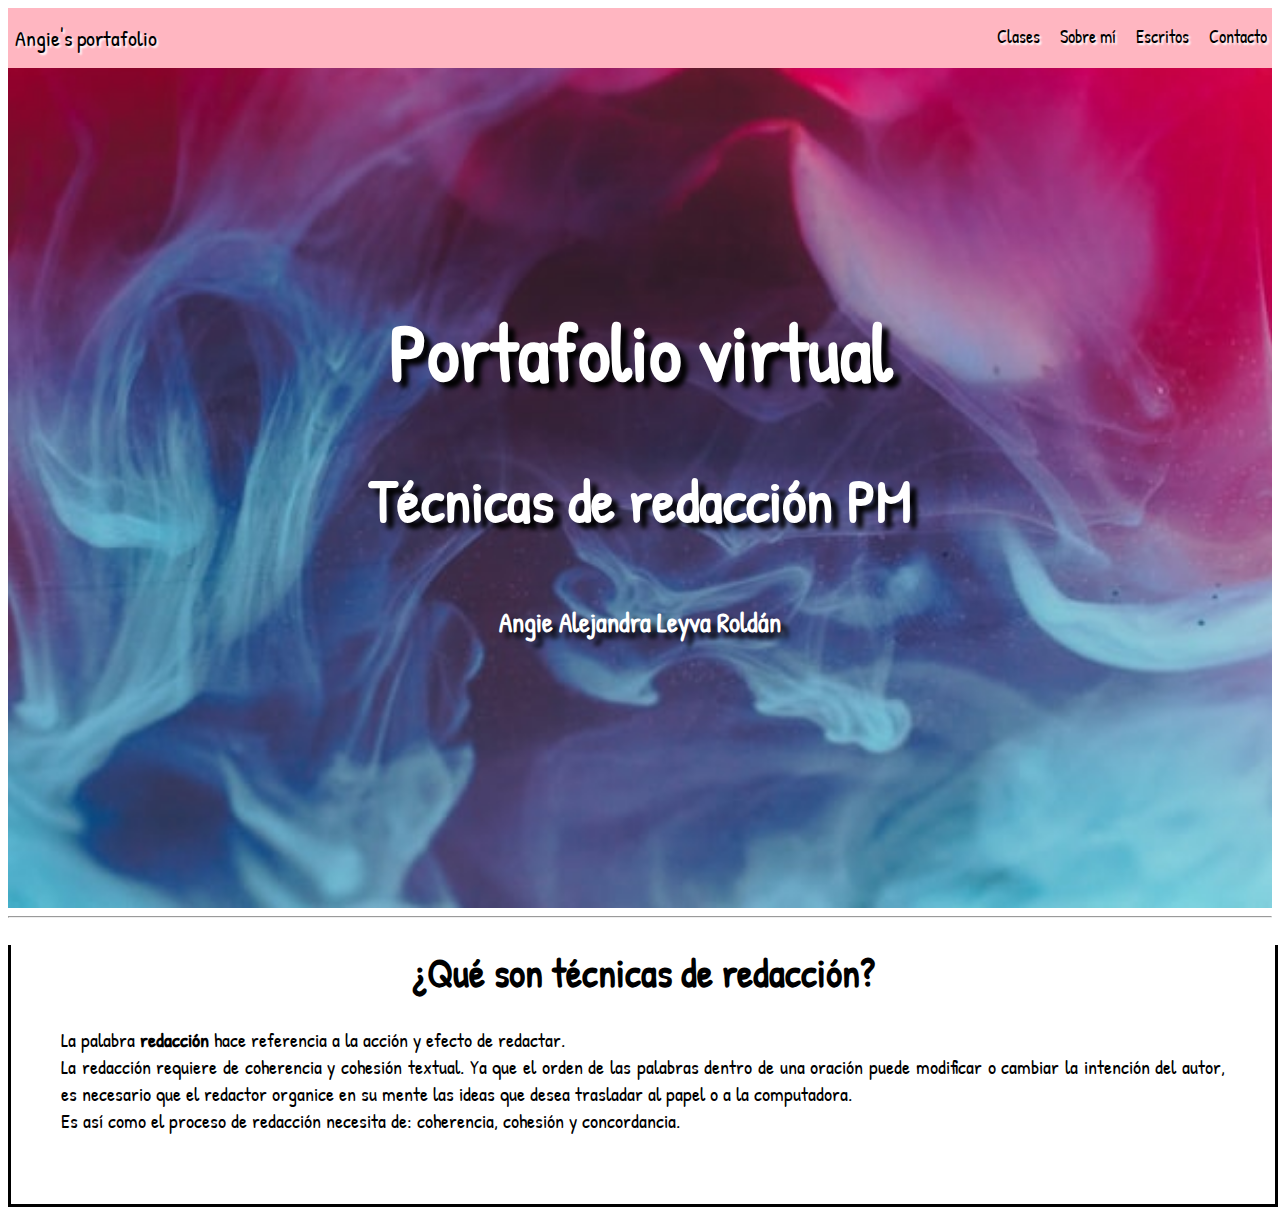
==== index.html @ bf1f9ea7 "First commit" ====
<!DOCTYPE html>
<html lang="en">
<head>
    <meta charset="UTF-8">
    <meta http-equiv="X-UA-Compatible" content="IE=edge">
    <meta name="viewport" content="width=device-width, initial-scale=1.0">
    <meta name="keywords" content="blog, programming, web design, art">
    <title>Angie's Blog</title>
    <link rel="stylesheet" href="/css/style.css">
</head>
<body>
    <main class="home">
        <div class="nav">
            <div><a href="./index.html">Angie's portafolio</a></div>
                <ul>
                    <li><a href="#">Clases</a></li>
                    <li><a href="./about.html">Sobre mí</a></li>
                    <li><a href="./services.html">Escritos</a></li>
                    <li><a href="./contact.html">Contacto</a></li>
                </ul>
        </div>
        <div class="text-container">
            <div>
                <h1>Portafolio virtual</h1>
                <h2>Técnicas de redacción PM</h2>
                <h6>Angie Alejandra Leyva Roldán</h6>
            </div>
        </div>
    </main>
    <hr>
    <section>
        <div class="section1-index-div_container">
            <div class="section1-index-div1">
                <h1>¿Qué son técnicas de redacción?</h1>
                <p>La palabra <strong>redacción</strong> hace referencia a la acción y efecto de redactar. <br> La redacción requiere de coherencia y cohesión textual. Ya que el orden de las palabras dentro de una oración puede modificar o cambiar la intención del autor, es necesario que el redactor organice en su mente las ideas que desea trasladar al papel o a la computadora. <br> Es así como el proceso de redacción necesita de: coherencia, cohesión y concordancia.</p>
            </div>
        </div>
    </section>
</body>
</html>
---- css/style.css ----
@import url('https://fonts.googleapis.com/css2?family=Patrick+Hand&display=swap');

/** barra navegación**/
.nav {
    height: 60px;
    background: lightpink;
}
.nav div a {
    display: inline-block;
    position: absolute;
    left: 0;
    padding: 15px;
    font-size: 22px;
    color: black;
    text-shadow: 2px 2px 2px white;
    font-family: 'Patrick Hand', cursive;
    text-decoration: none;
}
.nav ul {
    position: absolute;
    right: 5px;
}
.nav ul li {
    display: inline-block;
}
.nav ul li a {
    color: black;
    padding: 8px;
    text-shadow: 2px 2px 2px white;
    text-decoration: none;
    font-family: 'Patrick Hand', cursive;
    font-size: large;
}
/** termina barra navegación**/

/** home - pag principal - text-img**/
.home {
    background: url('/img/ruvim-noga-pazM9TQJ2Ck-unsplash\ \(1\).jpg');
    background-size: cover;
    height: 100vh;
}
.text-container {
    text-align: center;
    display: flex;
    align-items: center;
    justify-content: center;
    height: 90vh;
    text-shadow: 7px 6px 5px black;
    color: white;
    font-family: 'Patrick Hand', cursive;
    font-size: 40px;
}
/* section 1 */
.section1-index-div_container {
    width: 100%;
    border-left: solid;
    border-right: solid;
    border-bottom: solid;
}
.section1-index-div1 {
    padding: 0 50px 50px 50px;
    font-family: 'Patrick Hand', cursive;
    text-align: justify;
    font-size: 20px;
}
.section1-index-div1 h1 {
    text-align: center;
}
/* section 1 */

/** home - pag principal - text-img**/

/*--------------------------------------------------------*/

/** pag about me **/
.about-content {
    margin: 20px auto 0 auto;
    width: 100%;
    background-color: lightpink;
    border-radius: 10px;
}
.about-content-img {
    width: 300px;
    display: block;
    margin: auto;
    border-radius: 15px;
    border: solid;
}
.about-content h1 {
    text-align: center;
    font-family: 'Patrick Hand', cursive;
    font-size: 40px;
}
.about-content p {
    text-align: justify;
    font-family: 'Patrick Hand', cursive;
    font-size: 20px;
    padding: 8px;
}
/** pag about me **/

/*--------------------------------------------------------*/
/** pag escritos **/
/* 1 texto */
.section-escritos-div {
    width: 100%;
    background-color: rgb(235, 191, 218);
    margin-top: 10px;
    border-radius:10px;
}
.section-escritos-div-escrito-1 {
    padding: 13px;
    font-family: 'Patrick Hand', cursive;
    text-align: justify;
    font-size: 20px;
}
.section-escritos-div-escrito-1 h1 {
    text-align: center;
}
/* 1 texto */
/* 2 texto */
.section2-escritos-div {
    width: 100%;
    background-color: rgb(207, 230, 238);
    border-radius: 10px;
    margin-top: 10px;
}
.section2-escritos-div-escrito-2 {
    padding: 13px;
    font-family: 'Patrick Hand', cursive;
    text-align: justify;
    font-size: 20px;
}
.section2-escritos-div-escrito-2 h1 {
    text-align: center;
}
.section2-escritos-div-escrito-2 h6 {
    text-align: center;
    font-size: 20px;
}
/* 2 texto */
/* 3 texto */ 
.section3-escritos-div {
    width: 100%;
    background-color: #f9dd7e;
    margin-top: 10px;
    border-radius:10px;
}
.section3-escritos-div-escrito-3 {
    padding: 13px;
    font-family: 'Patrick Hand', cursive;
    text-align: justify;
    font-size: 20px;
}
.section3-escritos-div-escrito-3 h1 {
    text-align: center;
}
.section3-escritos-div-escrito-3 h6 {
    text-align: center;
    font-size: 20px;
}
/* 3 texto */ 
/** termina pag services **/

/*-----------------------------------------------------------/

/** pag contact **/
.contact-content {
    margin: 80px auto 0 auto;
    text-align: center;
}
.contact-content h1 {
    font-family: 'Patrick Hand', cursive;
    font-size: 40px;
}
.contact-content .address-holder {
    font-family: 'Patrick Hand', cursive;
    font-size: 25px;
}
/** termina pag contact**/
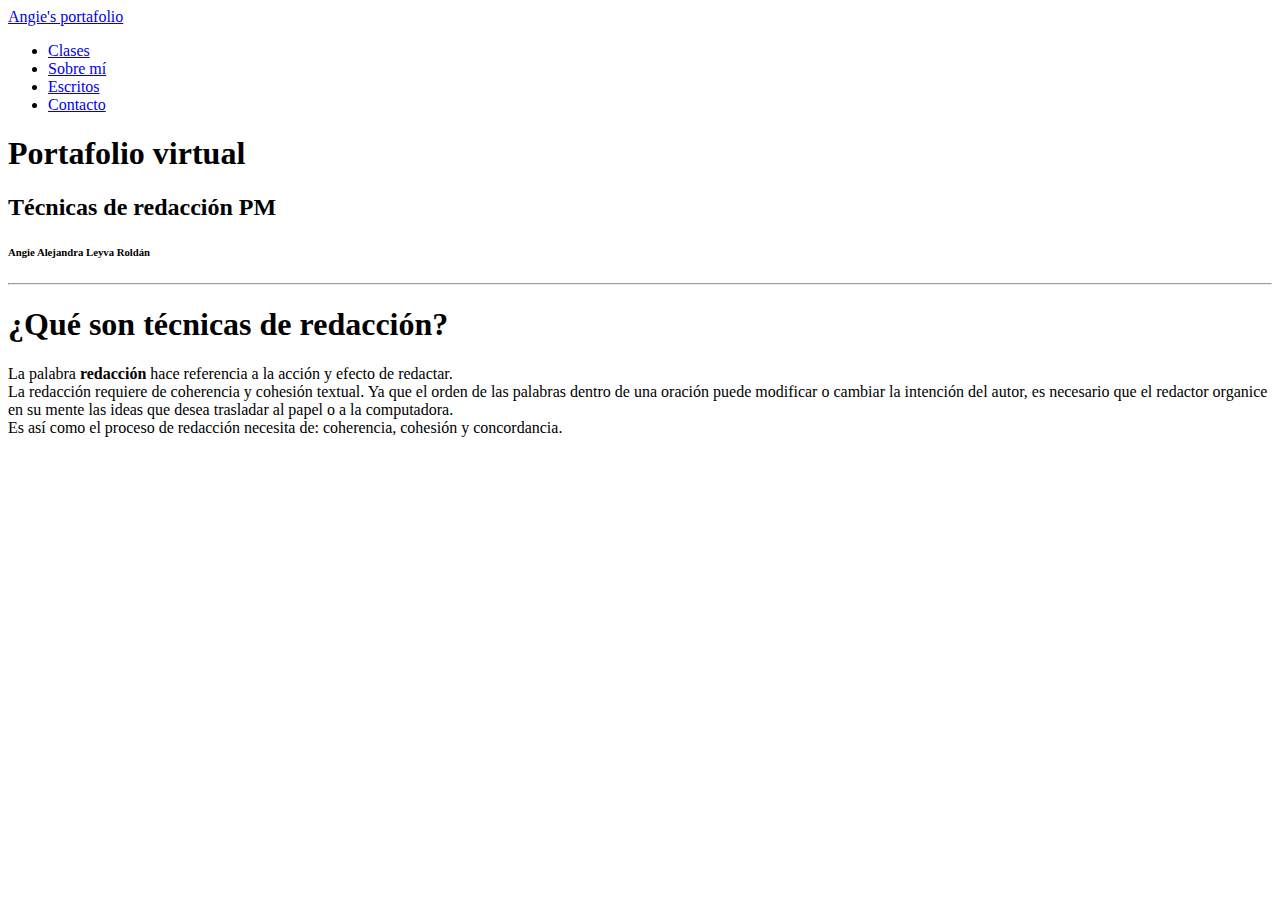
==== commit 38e51130: "Arreglo" ====
--- a/index.html
+++ b/index.html
@@ -6,7 +6,7 @@
     <meta name="viewport" content="width=device-width, initial-scale=1.0">
     <meta name="keywords" content="blog, programming, web design, art">
     <title>Angie's Blog</title>
-    <link rel="stylesheet" href="/css/style.css">
+    <link rel="stylesheet" href="./css/main.css">
 </head>
 <body>
     <main class="home">
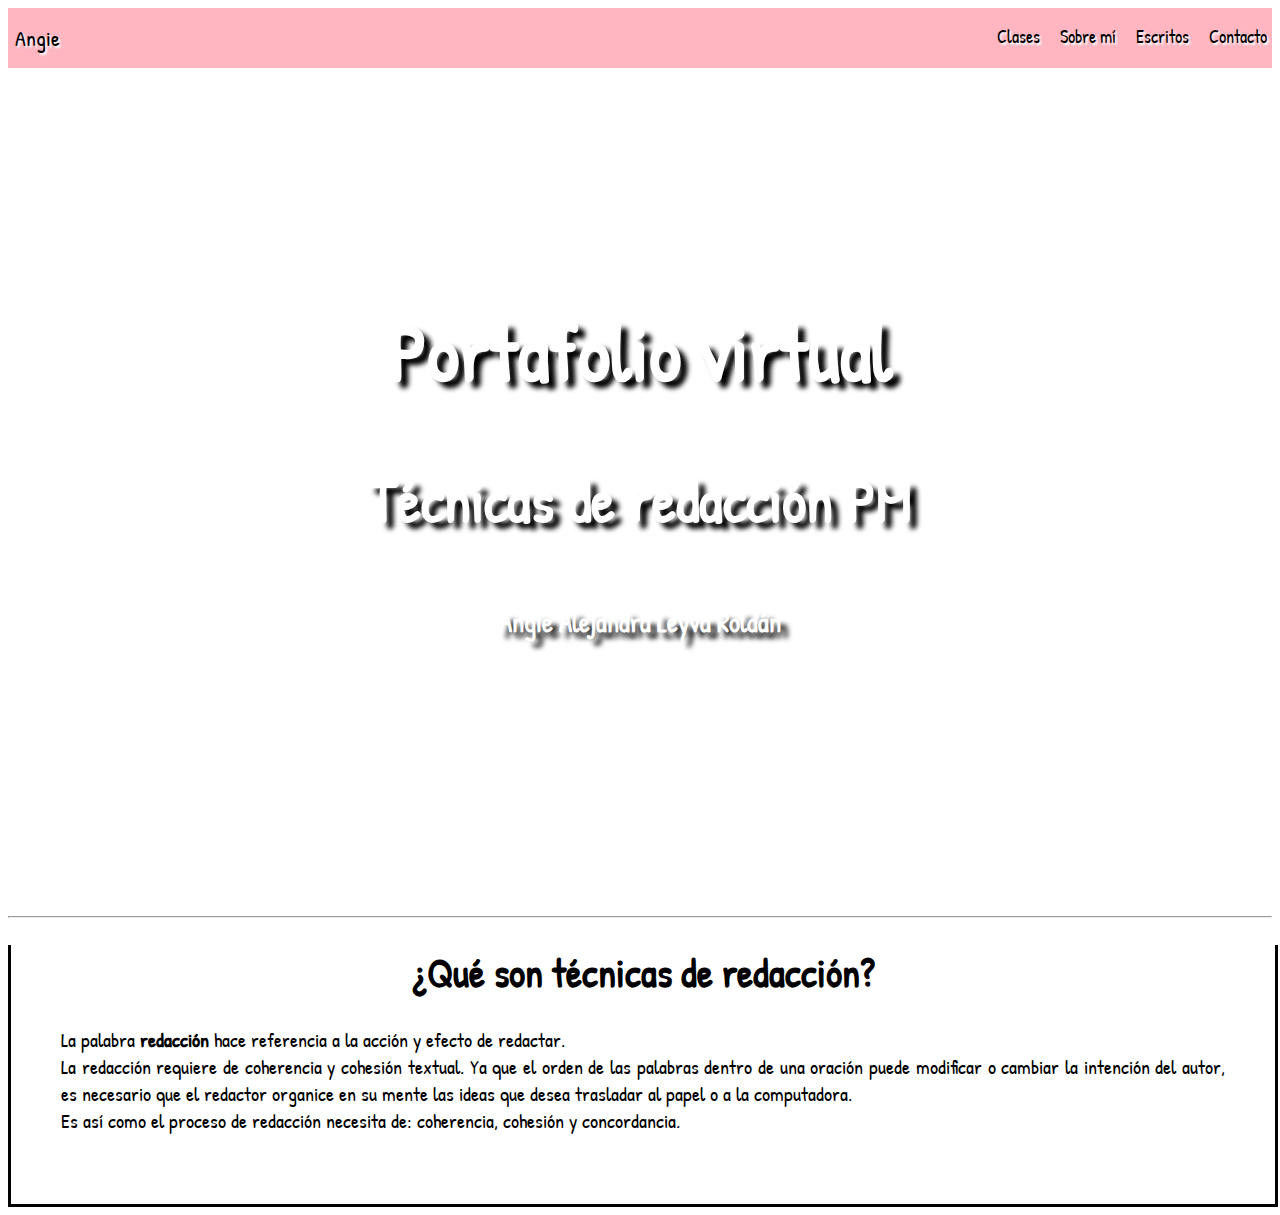
==== commit 15d027b7: "Angie's portafolio a Angie" ====
--- a/index.html
+++ b/index.html
@@ -11,7 +11,7 @@
 <body>
     <main class="home">
         <div class="nav">
-            <div><a href="./index.html">Angie's portafolio</a></div>
+            <div><a href="./index.html">Angie</a></div>
                 <ul>
                     <li><a href="#">Clases</a></li>
                     <li><a href="./about.html">Sobre mí</a></li>
--- a/css/main.css
+++ b/css/main.css
@@ -0,0 +1,219 @@
+@import url('https://fonts.googleapis.com/css2?family=Patrick+Hand&display=swap');
+
+/** barra navegación**/
+.nav {
+    height: 60px;
+    background: lightpink;
+}
+.nav div a {
+    display: inline-block;
+    position: absolute;
+    left: 0;
+    padding: 15px;
+    font-size: 22px;
+    color: black;
+    text-shadow: 2px 2px 2px white;
+    font-family: 'Patrick Hand', cursive;
+    text-decoration: none;
+}
+.nav ul {
+    position: absolute;
+    right: 5px;
+}
+.nav ul li {
+    display: inline-block;
+}
+.nav ul li a {
+    color: black;
+    padding: 8px;
+    text-shadow: 2px 2px 2px white;
+    text-decoration: none;
+    font-family: 'Patrick Hand', cursive;
+    font-size: large;
+}
+/** termina barra navegación**/
+
+/** home - pag principal - text-img**/
+.home {
+    background: url('http://images.unsplash.com/photo-1529959545196-2f137c0af722?crop=entropy&cs=tinysrgb&fit=max&fm=jpg&ixid=MnwxMjA3fDB8MXxhbGx8fHx8fHx8fHwxNjI5NTE5OTM1&ixlib=rb-1.2.1&q=80&w=1080');
+    background-size: cover;
+    height: 100vh;
+}
+.text-container {
+    text-align: center;
+    display: flex;
+    align-items: center;
+    justify-content: center;
+    height: 90vh;
+    text-shadow: 7px 6px 5px black;
+    color: white;
+    font-family: 'Patrick Hand', cursive;
+    font-size: 40px;
+}
+/* section 1 */
+.section1-index-div_container {
+    width: 100%;
+    border-left: solid;
+    border-right: solid;
+    border-bottom: solid;
+}
+.section1-index-div1 {
+    padding: 0 50px 50px 50px;
+    font-family: 'Patrick Hand', cursive;
+    text-align: justify;
+    font-size: 20px;
+}
+.section1-index-div1 h1 {
+    text-align: center;
+}
+/* section 1 */
+
+/** home - pag principal - text-img**/
+
+/*--------------------------------------------------------*/
+
+/** pag about me **/
+.about-content {
+    margin: 20px auto 0 auto;
+    width: 100%;
+    background-color: lightpink;
+    border-radius: 10px;
+}
+.about-content-img {
+    width: 300px;
+    display: block;
+    margin: auto;
+    border-radius: 15px;
+    border: solid;
+}
+.about-content h1 {
+    text-align: center;
+    font-family: 'Patrick Hand', cursive;
+    font-size: 40px;
+}
+.about-content p {
+    text-align: justify;
+    font-family: 'Patrick Hand', cursive;
+    font-size: 20px;
+    padding: 8px;
+}
+/** pag about me **/
+
+/* pag escritos-services*/
+    /* primer corte*/
+.section_1corte {
+    width: 100%;
+    background-image: linear-gradient(to right top, #46639a, #008ec7, #00b6c1, #00d783, #a8eb12);
+    text-align: center;
+    border-radius: 10px;
+    margin-top: -10px;
+}
+.section_1corte h1 {
+    padding-top: 10px;
+    font-family: 'Patrick Hand', cursive;
+    font-size: 40px;
+}
+.section_1corte button{
+    margin-bottom: 50px;
+    width: 50%;
+    height: 45px;
+    border-radius: 10px;
+    cursor: pointer;
+    background-image: linear-gradient(to left bottom, #50dcdd, #79e3ce, #9ee8c1, #c0ecba, #deefba);
+    border: 2px solid white;
+}
+.section_1corte button:hover {
+    background-image: linear-gradient(to right top, #46639a, #008ec7, #00b6c1, #00d783, #a8eb12);    
+}
+.section_1corte a {
+    font-family: 'Patrick Hand', cursive;
+    font-size: 30px;
+    text-decoration: none;
+}
+.section_1corte a:hover {
+    color:white;
+}
+    /* primer corte*/
+/* pag escritos-services*/
+
+
+/*--------------------------------------------------------*/
+/** pag 1corte **/
+/* 1 texto técnologias, débates, etica y moral*/
+.section-escritos-div {
+    width: 100%;
+    background-color: rgb(235, 191, 218);
+    margin-top: 10px;
+    border-radius:10px;
+}
+.section-escritos-div-escrito-1 {
+    padding: 13px;
+    font-family: 'Patrick Hand', cursive;
+    text-align: justify;
+    font-size: 20px;
+}
+.section-escritos-div-escrito-1 h1 {
+    text-align: center;
+}
+/* 1 texto */
+/* 2 texto el casi eterno despertar de lupita*/
+.section2-escritos-div {
+    width: 100%;
+    background-color: rgb(207, 230, 238);
+    border-radius: 10px;
+    margin-top: 10px;
+}
+.section2-escritos-div-escrito-2 {
+    padding: 13px;
+    font-family: 'Patrick Hand', cursive;
+    text-align: justify;
+    font-size: 20px;
+}
+.section2-escritos-div-escrito-2 h1 {
+    text-align: center;
+}
+.section2-escritos-div-escrito-2 h6 {
+    text-align: center;
+    font-size: 20px;
+}
+/* 2 texto */
+/* 3 texto */ 
+.section3-escritos-div {
+    width: 100%;
+    background-color: #f9dd7e;
+    margin-top: 10px;
+    border-radius:10px;
+}
+.section3-escritos-div-escrito-3 {
+    padding: 13px;
+    font-family: 'Patrick Hand', cursive;
+    text-align: justify;
+    font-size: 20px;
+}
+.section3-escritos-div-escrito-3 h1 {
+    text-align: center;
+}
+.section3-escritos-div-escrito-3 h6 {
+    text-align: center;
+    font-size: 20px;
+}
+/* 3 texto auge tecnologico*/ 
+/** termina 1corte **/
+
+/*-----------------------------------------------------------/
+
+/** pag contact **/
+.contact-content {
+    margin: 80px auto 0 auto;
+    text-align: center;
+}
+.contact-content h1 {
+    font-family: 'Patrick Hand', cursive;
+    font-size: 40px;
+}
+.contact-content .address-holder {
+    font-family: 'Patrick Hand', cursive;
+    font-size: 25px;
+}
+/** termina pag contact**/
+
